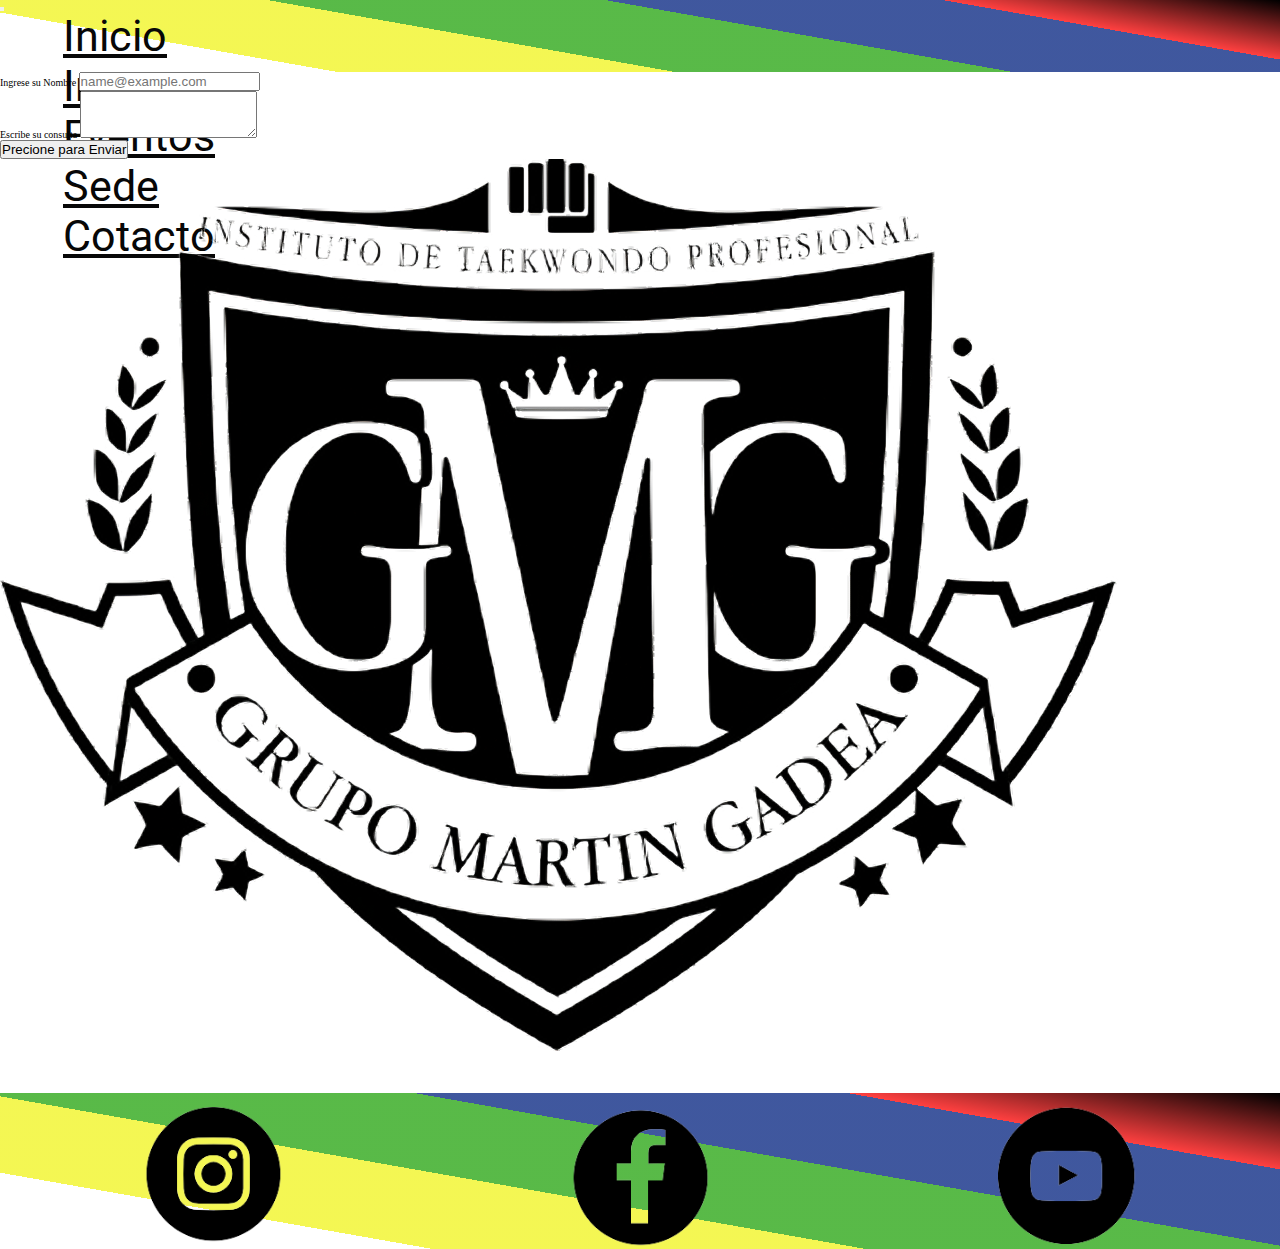
==== contacto.html @ 91cbba01 "Segunda Pre entrega" ====
<!DOCTYPE html>
<html lang="es">
<head>
    <meta charset="UTF-8">
    <meta http-equiv="X-UA-Compatible" content="IE=edge">
    <meta name="viewport" content="width=device-width, initial-scale=1.0">
    <title>Taekwon-Do</title>
    <!-- CSS only -->
<link href="https://cdn.jsdelivr.net/npm/bootstrap@5.2.2/dist/css/bootstrap.min.css" rel="stylesheet" integrity="sha384-Zenh87qX5JnK2Jl0vWa8Ck2rdkQ2Bzep5IDxbcnCeuOxjzrPF/et3URy9Bv1WTRi" crossorigin="anonymous">

    <!--Css Propio-->
    <link rel="stylesheet" href="css/estilo.css">
</head>

<body>
  <header>
    <nav class="navbar navbar-expand-lg  ml-auto bl-dark  color">
        <div class="container-fluid">
          <button class="navbar-toggler" type="button" data-bs-toggle="collapse" data-bs-target="#navbarSupportedContent" aria-controls="navbarSupportedContent" aria-expanded="false" aria-label="Toggle navigation">
            <span class="navbar-toggler-icon"></span>
          </button>
          <div class="collapse navbar-collapse" id="navbarSupportedContent">
            <ul class="navbar-nav me-auto mb-2 mb-lg-0">
                <li class="nav-item">
                    <a class="nav-link" aria-current="page" href="index.html">Inicio</a>
                  </li>
              <li class="nav-item">
                <a class="nav-link" aria-current="page" href="instructor.html">Instructor</a>
              </li>
              <li class="nav-item">
                <a class="nav-link" href="eventos.html">Eventos</a>
              </li>
              <li class="nav-item">
                <a class="nav-link" href="sede.html">Sede</a>
              </li>
              <li class="nav-item">
                <a class="nav-link" href="contacto.html">Cotacto</a>
              </li>
            </ul>
          </div>
        </div>
      </nav>
    </header>
<main class="contacto">

  
  <div class="mb-3">
    <label for="exampleFormControlInput1" class="form-label">Ingrese su Nombre</label>
    <input type="email" class="form-control" id="exampleFormControlInput1" placeholder="name@example.com">
  </div>
  <div class="mb-3">
    <label for="exampleFormControlTextarea1" class="form-label">Escribe su consulta</label>
    <textarea class="form-control" id="exampleFormControlTextarea1" rows="3"></textarea>
  </div>

  <button type="button" class="btn btn-primary"
        style="--bs-btn-padding-y: .25rem; --bs-btn-padding-x: .5rem; --bs-btn-font-size: .75rem;">
  Precione para Enviar

</button>
</main>

<section class="imagenContacto">
    <figure>
      <img src="imagenes/logo.png" alt="Logo de taekwondo">
    </figure>
</section>


<footer>
  <div class="navegacionFooter">
      <nav>
          <ul class="lista">
              <li><a href="https://www.instagram.com/martin.gadeagmg/" target="_black"><figure><img src="imagenes/iconoInstagram.png" alt="Icono de Instagram - enlace"></figure></a></li>
              <li><a href="https://www.facebook.com/martingadeacoach/" target="_blank"><figure><img src="imagenes/iconoFacebook.png" alt="Icono de Facebook - enlace"></figure></a></li>
              <li><a href="https://www.youtube.com/watch?v=plA1f44YYJY&t=2s" target="_blank"><figure><img src="imagenes/iconoYoutube-re.png" alt="Icono de Youtube - enlace"></figure></a></li>
        
          </ul>
      </nav>
  </div>
</footer>

   <!-- JavaScript Bundle with Popper -->
<script src="https://cdn.jsdelivr.net/npm/bootstrap@5.2.2/dist/js/bootstrap.bundle.min.js" integrity="sha384-OERcA2EqjJCMA+/3y+gxIOqMEjwtxJY7qPCqsdltbNJuaOe923+mo//f6V8Qbsw3" crossorigin="anonymous"></script> 
</body>
</html>
---- css/estilo.css ----
@import url('https://fonts.googleapis.com/css2?family=Roboto:ital,wght@1,700&display=swap');
/*'Roboto', sans-serif*/



*{box-sizing: border-box; margin: 0; padding: 0;}

/*COMIENZA de 320 a 500px*/

@media (min-width:320px) and (max-width:500px){

.navbar{
        background:linear-gradient(10deg,
        rgb(255, 255, 255) 20%, rgba(239, 243, 6, 0.689) 20% 40%, rgba(27, 160, 4, 0.728) 40% 60%, rgba(6, 37, 129, 0.769) 60% 80%, rgba(255, 0, 0, 0.749) 80%, black );
    }
.nav-link {font-family:'Roboto', sans-serif; font-size: 1.2rem; color:rgb(7, 7, 7);}
    
.nav-link:hover{
        font-size: 1.5rem;
        color: rgb(119, 119, 219);
    }

*{box-sizing: border-box; margin: 0; padding: 0;}

html{ font-size: 62.5%;}

/*Comienza el ESTILO DEL INDEX.HTML*/

/*FOOTER GENERALIZADO*/

    
footer .navegacionFooter nav{
    height:6vh;
    margin-top: 2rem;
}
footer .navegacionFooter nav .lista{
    display: flex;
    justify-content: space-around;
    align-items: center;
    background:linear-gradient(10deg,
    rgb(255, 255, 255) 20%, rgba(239, 243, 6, 0.689) 20% 40%, rgba(27, 160, 4, 0.728) 40% 60%, rgba(6, 37, 129, 0.769) 60% 80%, rgba(255, 0, 0, 0.749) 80%, black );
}

footer .navegacionFooter nav ul li{
    list-style:none;
}
footer .navegacionFooter nav ul li a figure{
    padding-top: 0.6rem;
}
footer .navegacionFooter nav ul li a figure img{
width: 3.5rem;
}
/* FINALIZA EL FOOTER  GENERALIZADO*/

/*Contenedor de H1 Y P de inicio - Modificaciones de h1 y p*/
.seccionInicio{
    margin-top: 2rem;
    text-align:center;
    padding: 1rem;
    display: flex;
    flex-direction: column;
    justify-content: center;
}

.contenedorGridInicio .seccionInicio h1{
    font: 1.8rem 'Roboto', sans-serif;
    margin-bottom: 1.5rem;
    text-transform: uppercase;
}
.contenedorGridInicio .seccionInicio p{
    text-align: center;
    font: 1.4rem 'Roboto', sans-serif;
    line-height: 2.4rem;
}
/* Finaliza el Contenedor  de h1 y p*/

/*Contenedor de imagenes *keyframes*/

.seccionImagenInicio .carrusel{
    width: 95%;
    margin:auto;
    overflow:hidden;
}
.carrusel ul {
    text-align: center;
    padding: 0;
    display: flex;
    width: 200%;
    animation: cambio 20s infinite;
    justify-content: center;
    align-items: center;
}
.carrusel li{ 
    width: 100%;
    list-style: none;
}

.carrusel li img{ width:30rem;}

@keyframes cambio {
    30% {margin-left: 0;}
    50% {margin-left: 0;}

    50% {margin-left: -100%;} 
    100% {margin-left: -100%}
}
/* Finaliza el Contenedor de Imagenes*/


/*COMIENZA INSTRUCTOR*/
.contenedorGridInstructor{
    margin: 2rem;
}

/*Instroduccion de Instructor*/
.seccionInstructor{
    margin-top: 2rem;
    text-align:center;
    padding: 1rem;
    display: flex;
    flex-direction: column;
    justify-content: center;
    
}
.seccionInstructor h2{
    font: 1.8rem 'Roboto', sans-serif;
    margin-bottom: 1.5rem;
    text-transform: uppercase;
}
.seccionInstructor p{
text-align: center;
font: 1.4rem 'Roboto', sans-serif;
line-height: 2.4rem;
}
/*DISEÑO DE LAS TARJETAS CONTENEDORAS DE INSTRUCTOR */

.contenedorGridInstructor .curriculumInstructor .tarjeta{
    display: flex;
    justify-content:center;
    align-items: center;
    flex-direction: column;
    border: 0.1rem solid black;
    border-radius: 1rem;
    text-align: center;
    margin-bottom: 5rem;
}
.contenedorGridInstructor .curriculumInstructor .tarjeta:hover
{
border: 0.1rem solid rgb(14, 14, 14);
box-shadow: 0.3rem 0.3rem 1rem 0.3rem rgba(56, 137, 212, 0.991);
}


.contenedorGridInstructor .curriculumInstructor div li{ 
    list-style: none;
    margin-bottom: 2rem;
    font: 1.4rem 'Roboto', sans-serif;
    text-transform: uppercase;
}
.contenedorGridInstructor .curriculumInstructor div li:hover{
    font: 1.7rem 'Roboto', sans-serif;
}

.contenedorGridInstructor .curriculumInstructor div img{
    width:100%;

    border-radius: 1rem;
}

/*Finaliza Instructor*/

/*Comienza estilo para html EVENTOS*/

/*DISEÑO CARD CONTENEDORAS DE EVENTOS */

.contenedorGridEventos .seccionEventos{
    margin-top: 2rem;
    text-align:center;
    padding: 1rem;
    display: flex;
    flex-direction: column;
    justify-content: center;
   
}
.contenedorGridEventos .seccionEventos h1{
    font: 1.8rem 'Roboto', sans-serif;
    margin-bottom: 1.5rem;
    text-transform: uppercase;
}
.contenedorGridEventos .seccionEventos p{
    font: 1.4rem 'Roboto', sans-serif;
    line-height: 2.4rem;
}

/*Contenedor de imagenes *keyframes* HTML EVENTOS*/

.seccionImagenEventos .carruselEventos{
    width: 95%;
    margin:auto;
    overflow:hidden;
}
.carruselEventos ul {
    text-align: center;
    padding: 0;
    display:flex;
    width: 400%;
    animation: cambio 20s infinite;
    justify-content: center;
}
.carruselEventos li{ 
    width: 100%;
    list-style: none;
}

.carruselEventos li:last-child img{
    width: 30rem;
}

.carruselEventos li img{ width:16rem; border-radius:2rem;}

@keyframes cambio {
    20% {margin-left: 0;}
    40% {margin-left: 0;}

    45% {margin-left: -100%;}
    60% {margin-left: -100%;}

    65% {margin-left: -200%;} 
    80% {margin-left: -200%;}

    85% {margin-left: -300%;} 
    100% {margin-left: -300%;}
}

/*Contenedor (IMAGENES Y PARRAFOS) de las Cards del html EVENTOS*/

.gridCardEventos{
    margin:2rem 2rem;
    border:0.12 solid rgb(236, 8, 8);
    border-radius: 0.8rem;
    display: grid;
    grid-template-areas:"imagen titulo"
                        "imagen parrafo"                 
}                   

.gridCardEventos .imagenCardEventos{
grid-area:imagen;
}

.gridCardEventos .imagenCardEventos figure{
    width:12rem;
    margin-top: 2rem;
    padding:1rem; 

}

.gridCardEventos .imagenCardEventos figure img{
    width: 100%;  
    border-radius: 0.8rem;
    box-shadow: 0.2rem  0.4rem 0.4rem 0.5rem black;

}

.gridCardEventos .imagenCardEventos figure img{
    width: 100%;  
    border-radius: 0.8rem;
    box-shadow: 0.2rem  0.4rem 0.4rem 0.5rem black;
}

.gridCardEventos .imagenCardEventos figure img:hover{
border: 0.1rem solid rgb(14, 14, 14);
box-shadow: 0.3rem 0.3rem 1rem 0.3rem rgba(56, 137, 212, 0.991);
}

.gridCardEventos .tituloCardEventos{
    display:flex ;
    justify-content:center;
    align-items: center;
    grid-area: titulo; 
}

.gridCardEventos .tituloCardEventos h2 {
    font:1.2rem 'Roboto', sans-serif;
    margin-top: 1rem;
    color: black;    
}

.gridCardEventos .parrafoCardEventos{
    display:flex ;
    justify-content: flex-start;
    align-items: center;
    grid-area: parrafo;
    padding: 0.5rem;
}

.gridCardEventos .parrafoCardEventos p{
text-align: center;
font: 1rem 'Roboto', sans-serif;
line-height: 1.8rem;
color: black;


}

/*FINALIZA EL ESTILO DEL HTML EVENTOS*/


/*COMIENZA EL ESTILO DE SEDE HTML*/
.contenedorGridSede .seccionSede{
margin-top: 2rem;
text-align:center;
display: flex;
flex-direction: column;
justify-content: center;
padding: 1rem;
}

.contenedorGridSede .seccionSede h2{
    font: 1.8rem 'Roboto', sans-serif;
    margin-bottom: 1.5rem;
    text-transform: uppercase;
}
.contenedorGridSede .seccionSede p{
    font: 1.4rem 'Roboto', sans-serif;
    line-height: 2.4rem;
}

.contenedorGridSede .mapaSede{
    display:flex;
    justify-content: center;
    align-items: center;
    margin-bottom: 2rem;
}

.contenedorGridSede .mapaSede iframe{
    border-radius: 2rem;
    border: 0.3rem solid black;
    margin: 1rem 1.6rem 2rem 1.6rem;
}

.contenedorGridSede .datosSede ul{
    text-align: center;
    display: flex;
    justify-content: center;
    flex-direction: column;
    margin:0;
}

.contenedorGridSede .datosSede ul li{
    list-style: none;
    margin-bottom: 2rem;
    font: 1.4rem 'Roboto', sans-serif;
    text-transform: uppercase;
}
/*FINALIZA EL ESTILO DE SEDE*/


/*Comienza el estilo de CONTACTO*/

.contacto { margin:2rem;}

.imagenContacto figure{ 
    display:flex; 
    justify-content: center;
    align-items: center;}

.imagenContacto figure img{
    width:26rem;

}

}

/*FINALIZA EL MEDIA DE 320 PX A 500PX*/


/*COMIENZA EL MEDIA DE  501PX A 1000PX*/

/* PAGINA INICIO E INSTRUCTOR*/

@media (min-width:501px) and (max-width:1200px){

*{box-sizing: border-box; margin: 0; padding: 0;}

html{ font-size: 62.5%;}

/*Estilo propio NavBar*/

.navbar{
background:linear-gradient(10deg,
rgb(255, 255, 255) 20%, rgba(239, 243, 6, 0.689) 20% 40%, rgba(27, 160, 4, 0.728) 40% 60%, rgba(6, 37, 129, 0.769) 60% 80%, rgba(255, 0, 0, 0.749) 80%, black );
}

.nav-link {
    font: 2rem 'Roboto', sans-serif; 
    color:rgb(7, 7, 7);}

.nav-link:hover{
    font-size: 2.2rem;
    color: rgb(119, 119, 219);
}
/*FINALIZA EL Estilo propio NavBar*/

/*FOOTER GENERALIZADO*/

/*Comienza el estilo del Footer Generalizado*/
footer .navegacionFooter{
    margin-top: 4rem;
}
footer .navegacionFooter nav{
    height:6vh;
   
}
footer .navegacionFooter nav .lista{
    display: flex;
    justify-content: space-around;
    align-items: center;
    background:linear-gradient(10deg,
    rgb(255, 255, 255) 20%, rgba(239, 243, 6, 0.689) 20% 40%, rgba(27, 160, 4, 0.728) 40% 60%, rgba(6, 37, 129, 0.769) 60% 80%, rgba(255, 0, 0, 0.749) 80%, black );
}

footer .navegacionFooter nav ul li{
    list-style:none;
}
footer .navegacionFooter nav ul li a figure{
    padding-top: 1rem;
}
footer .navegacionFooter nav ul li a figure img{
width: 5rem;
}

/* FINALIZA EL FOOTER  GENERALIZADO*/

/*--------------*/

/*Contenedor de H1 Y P de inicio - Modificaciones de h1 y p*/

.seccionInicio{
    margin-top: 2rem;
    text-align:center;
    padding:1rem;
    display: flex;
    flex-direction:column;
    justify-content:center;
}

.contenedorGridInicio .seccionInicio h1{
    font: 2.5rem 'Roboto', sans-serif;
    margin-bottom: 2rem;
    text-transform: uppercase;
}
.contenedorGridInicio .seccionInicio p{
    text-align: center;
    font: 2rem 'Roboto', sans-serif;
    line-height: 3.3rem;
}
/* Finaliza el Contenedor  de h1 y p*/

/*Contenedor de imagenes *keyframes*/

.seccionImagenInicio .carrusel{
    width: 95%;
    margin:auto;
    overflow:hidden;
}
.carrusel ul {
    text-align: center;
    padding: 0;
    display: flex;
    width: 200%;
    animation: cambio 20s infinite;
    justify-content: center;
    align-items: center;
}
.carrusel li{ 
    width: 100%;
    list-style: none;
}

.carrusel li img{ width:40rem;}

@keyframes cambio {
    20% {margin-left: 0;}
    50% {margin-left: 0;}

    50% {margin-left: -100%;} 
    100% {margin-left: -100%}
}
/* FINALIZA EL ESTILO DE Contenedor de imagenes *keyframes*/

/*FINALIZA EL ESTILO DE HTML INDEX*/


/*Comienza el estilo de Instructor */

.contenedorGridInstructor{
    margin: 4rem;

}

/*Instroduccion de Instructor*/
.seccionInstructor{
    margin-top: 2rem;
    text-align:center;
    padding: 1rem;
    display: flex;
    flex-direction: column;
    justify-content: center;
    
}
.seccionInstructor h2{
    font: 2.5rem 'Roboto', sans-serif;
    margin-bottom: 1.5rem;
    text-transform: uppercase;
}
.seccionInstructor p{
text-align: center;
font: 2rem 'Roboto', sans-serif;
line-height: 3.5rem;
}
/*DISEÑO DE LAS TARJETAS CONTENEDORAS DE INSTRUCTOR */

/*Grid CurriculumInstructor*/
.contenedorGridInstructor .curriculumInstructor{
   display: grid;
   grid-template-areas: "capacitacion capacitacion "
                        "competidorDos instructor";
grid-gap:2rem;
grid-row: 3rem;
    
    
}

.contenedorGridInstructor .curriculumInstructor .capacitacion{
    grid-area: capacitacion;
}

.contenedorGridInstructor .curriculumInstructor .instructor{
    grid-area: instructor;
}
.contenedorGridInstructor .curriculumInstructor .competidorDos{
    grid-area: competidorDos;
}
.contenedorGridInstructor .curriculumInstructor .tarjeta {
    display: flex;
    justify-content:center;
    align-items: center;
    text-align: center;
   border: 0.4rem  black solid;
   border-radius:3rem;

}
.contenedorGridInstructor .curriculumInstructor .tarjeta:hover
{
border: 0.5rem solid rgb(14, 14, 14);
box-shadow: 0.3rem 0.3rem 1rem 0.3rem rgba(56, 137, 212, 0.991);
}

.contenedorGridInstructor .curriculumInstructor div li{ 
    list-style: none;
    margin-bottom: 2rem;
    font: 1.6rem 'Roboto', sans-serif;
    text-transform: uppercase;
}

.contenedorGridInstructor .curriculumInstructor div li:hover{
    font: 2rem 'Roboto', sans-serif;
}

.contenedorGridInstructor .curriculumInstructor div figure{
    width: 100%;
    padding: 1rem;
}

.contenedorGridInstructor .curriculumInstructor div img{
    width:100%;
    border-radius: 1rem;
    border: 0.4rem  black;
}

/*Finaliza Instructor*/

}


@media (min-width:1201px) and (max-width:3000px) {
    *{box-sizing: border-box; margin: 0; padding: 0;}
    
    html{ font-size: 62.5%;}
    
    /*Estilo propio NavBar*/
    
    .color{
    height: 8vh;
    background:linear-gradient(10deg,
    rgb(255, 255, 255) 20%, rgba(239, 243, 6, 0.689) 20% 40%, rgba(27, 160, 4, 0.728) 40% 60%, rgba(6, 37, 129, 0.769) 60% 80%, rgba(255, 0, 0, 0.749) 80%, black );
    }
    
    .nav-link {
        font: 4.3rem 'Roboto', sans-serif; 
        color:rgb(7, 7, 7);}
    
    .nav-link:hover{
        font-size: 4.5rem;
        color: rgb(119, 119, 219);
    }
    .nav-item{ margin-right: 2rem; padding-left: 6.3rem;}
    /*FINALIZA EL Estilo propio NavBar*/
    
    /*FOOTER GENERALIZADO*/
    
    /*Comienza el estilo del Footer Generalizado*/
    footer .navegacionFooter{
        margin-top: 4rem;
    }
    footer .navegacionFooter nav{
        height:6vh;
       
    }

    footer .navegacionFooter nav .lista{
        display: flex;
        justify-content: space-around;
        align-items: center;
        background:linear-gradient(10deg,
        rgb(255, 255, 255) 20%, rgba(239, 243, 6, 0.689) 20% 40%, rgba(27, 160, 4, 0.728) 40% 60%, rgba(6, 37, 129, 0.769) 60% 80%, rgba(255, 0, 0, 0.749) 80%, black );
    }
    
    footer .navegacionFooter nav ul li{
        list-style:none;
    }
    footer .navegacionFooter nav ul li a figure{
        padding-top: 1rem;
    }
    footer .navegacionFooter nav ul li a figure img{
    width: 14rem;
    }
    
    /* FINALIZA EL FOOTER  GENERALIZADO*/
    
    /*--------------*/
    
    /*Contenedor de H1 Y P de inicio - Modificaciones de h1 y p*/
    
    .seccionInicio{
        margin-top: 10rem;
        text-align:center;
        padding:4rem;
        display: flex;
        flex-direction:column;
        justify-content:center;
    }
    
    .contenedorGridInicio .seccionInicio h1{
        font:8rem 'Roboto', sans-serif;
        margin-bottom: 2rem;
        text-transform: uppercase;
    }
    .contenedorGridInicio .seccionInicio p{
        text-align: center;
        font: 6rem 'Roboto', sans-serif;
        line-height: 12rem;
    }
    /* Finaliza el Contenedor  de h1 y p*/
    
    /*Contenedor de imagenes *keyframes*/
    
    .seccionImagenInicio .carrusel{
        width: 95%;
        margin:auto;
        overflow:hidden;
    }
    .carrusel ul {
        text-align: center;
        padding: 0;
        display: flex;
        width: 200%;
        animation: cambio 20s infinite;
        justify-content: center;
        align-items: center;
    }
    .carrusel li{ 
        width: 100%;
        list-style: none;
    }
    
    .carrusel li img{ width:100rem;}
    
    @keyframes cambio {
        20% {margin-left: 0;}
        50% {margin-left: 0;}
    
        50% {margin-left: -100%;} 
        100% {margin-left: -100%}
    }
    /* FINALIZA EL ESTILO DE Contenedor de imagenes *keyframes*/
    
    /*FINALIZA EL ESTILO DE HTML INDEX*/
    
    
    /*Comienza el estilo de Instructor */
    
    .contenedorGridInstructor{
        margin: 20rem;
    
    }
    
    /*Instroduccion de Instructor*/
    .seccionInstructor{
        margin-top: 2rem;
        text-align:center;
        padding: 1rem;
        display: flex;
        flex-direction: column;
        justify-content: center;
        
    }
    .seccionInstructor h2{
        font:8rem 'Roboto', sans-serif;
        margin-bottom: 2rem;
        text-transform: uppercase;
    }
    .seccionInstructor p{
        text-align: center;
        font: 6rem 'Roboto', sans-serif;
        line-height: 12rem;
    }
    /*DISEÑO DE LAS TARJETAS CONTENEDORAS DE INSTRUCTOR */
    
    /*Grid CurriculumInstructor*/
    .contenedorGridInstructor .curriculumInstructor{
        width: 100%;
       display: grid;
       grid-template-areas: "competidorDos competidorDos"   
                            "instructor instructor"
                            "capacitacion capacitacion";
    grid-gap:10rem;
        
    }
    
    .contenedorGridInstructor .curriculumInstructor .capacitacion{
        grid-area: capacitacion;
        
    }
    
    .contenedorGridInstructor .curriculumInstructor .instructor{
        grid-area: instructor;
       
    }
    .contenedorGridInstructor .curriculumInstructor .competidorDos{
        grid-area: competidorDos;
        
    }
    .contenedorGridInstructor .curriculumInstructor .tarjeta{
        display: flex;
        justify-content:center;
        align-items: center;
        text-align: center;
        width: 100%;
        
       
    }
    .contenedorGridInstructor .curriculumInstructor .tarjeta:hover
    {
    border: 1rem solid rgb(14, 14, 14);
    box-shadow: 0.3rem 0.3rem 1rem 0.3rem rgba(56, 137, 212, 0.991);
    }
    
    .contenedorGridInstructor .curriculumInstructor div li{ 
        list-style: none;
        margin-top: 0.2rem;
        margin-bottom: 4rem;
        font: 5rem 'Roboto', sans-serif;
    
    }
    
    .contenedorGridInstructor .curriculumInstructor div img{
        width:100%;
        border-radius: 1rem;
        border: 0.6rem solid black;
    }
    
    /*Finaliza Instructor*/
}
    









/*COMIENZA EL MEDIA DE  1001PX */
@media (min-width:3001px) {

    *{box-sizing: border-box; margin: 0; padding: 0;}
    
    html{ font-size: 62.5%;}
    
    /*Estilo propio NavBar*/
    
    .navbar{
    height: 10vh;
    background:linear-gradient(10deg,
    rgb(255, 255, 255) 20%, rgba(239, 243, 6, 0.689) 20% 40%, rgba(27, 160, 4, 0.728) 40% 60%, rgba(6, 37, 129, 0.769) 60% 80%, rgba(255, 0, 0, 0.749) 80%, black );
    }
    
    .nav-link {
        font: 8rem 'Roboto', sans-serif; 
        color:rgb(7, 7, 7);}
    
    .nav-link:hover{
        font-size: 8.6rem;
        color: rgb(119, 119, 219);
    }
    .nav-item{ padding-left: 10rem;}
    /*FINALIZA EL Estilo propio NavBar*/
    
    /*FOOTER GENERALIZADO*/
    
    /*Comienza el estilo del Footer Generalizado*/
    footer .navegacionFooter{
        margin-top: 4rem;
    }
    footer .navegacionFooter nav{
        height:6vh;
       
    }

    footer .navegacionFooter nav .lista{
        display: flex;
        justify-content: space-around;
        align-items: center;
        background:linear-gradient(10deg,
        rgb(255, 255, 255) 20%, rgba(239, 243, 6, 0.689) 20% 40%, rgba(27, 160, 4, 0.728) 40% 60%, rgba(6, 37, 129, 0.769) 60% 80%, rgba(255, 0, 0, 0.749) 80%, black );
    }
    
    footer .navegacionFooter nav ul li{
        list-style:none;
    }
    footer .navegacionFooter nav ul li a figure{
        padding-top: 1rem;
    }
    footer .navegacionFooter nav ul li a figure img{
    width: 16rem;
    }
    
    /* FINALIZA EL FOOTER  GENERALIZADO*/
    
    /*--------------*/
    
    /*Contenedor de H1 Y P de inicio - Modificaciones de h1 y p*/
    
    .seccionInicio{
        margin-top: 10rem;
        text-align:center;
        padding:4rem;
        display: flex;
        flex-direction:column;
        justify-content:center;
    }
    
    .contenedorGridInicio .seccionInicio h1{
        font:18rem 'Roboto', sans-serif;
        margin-bottom: 2rem;
        text-transform: uppercase;
    }
    .contenedorGridInicio .seccionInicio p{
        text-align: center;
        font: 16rem 'Roboto', sans-serif;
        line-height: 27rem;
    }
    /* Finaliza el Contenedor  de h1 y p*/
    
    /*Contenedor de imagenes *keyframes*/
    
    .seccionImagenInicio .carrusel{
        width: 95%;
        margin:auto;
        overflow:hidden;
    }
    .carrusel ul {
        text-align: center;
        padding: 0;
        display: flex;
        width: 200%;
        animation: cambio 20s infinite;
        justify-content: center;
        align-items: center;
    }
    .carrusel li{ 
        width: 100%;
        list-style: none;
    }
    
    .carrusel li img{ width:200rem;}
    
    @keyframes cambio {
        20% {margin-left: 0;}
        50% {margin-left: 0;}
    
        50% {margin-left: -100%;} 
        100% {margin-left: -100%}
    }
    /* FINALIZA EL ESTILO DE Contenedor de imagenes *keyframes*/
    
    /*FINALIZA EL ESTILO DE HTML INDEX*/
    
    
    /*Comienza el estilo de Instructor */
    
    .contenedorGridInstructor{
        margin: 20rem;
    
    }
    
    /*Instroduccion de Instructor*/
    .seccionInstructor{
        margin-top: 2rem;
        text-align:center;
        padding: 1rem;
        display: flex;
        flex-direction: column;
        justify-content: center;
        
    }
    .seccionInstructor h2{
        font: 18rem 'Roboto', sans-serif;
        margin-bottom: 1.5rem;
        text-transform: uppercase;
    }
    .seccionInstructor p{
    text-align: center;
    font: 16rem 'Roboto', sans-serif;
    line-height: 27rem;
    margin: 10rem;
    }
    /*DISEÑO DE LAS TARJETAS CONTENEDORAS DE INSTRUCTOR */
    
    /*Grid CurriculumInstructor*/
    .contenedorGridInstructor .curriculumInstructor{
       width:100%;
       display: grid;
       grid-template-areas: " competidorDos competidorDos instructor instuctor"
                            "capacitacion capacitacion capacitacion capacitacion";
       grid-gap:10rem;
                            
        
    }
    
    .contenedorGridInstructor .curriculumInstructor .capacitacion{
        grid-area: capacitacion;
       
    }
    
    .contenedorGridInstructor .curriculumInstructor .instructor{
        grid-area: instructor;
       
       
    }
    .contenedorGridInstructor .curriculumInstructor .competidorDos{
        grid-area: competidorDos;
        
    }
    .contenedorGridInstructor .curriculumInstructor .tarjeta{
        display: flex;
        justify-content:center;
        align-items: center;
        text-align: center;
        width: 100%;
       
    }
    .contenedorGridInstructor .curriculumInstructor .tarjeta:hover
    {
    border: 1rem solid rgb(14, 14, 14);
    box-shadow: 0.3rem 0.3rem 1rem 0.3rem rgba(56, 137, 212, 0.991);
    }
    
    .contenedorGridInstructor .curriculumInstructor div li{ 
        list-style: none;
        margin-top: 2rem;
        margin-bottom: 4rem;
        font: 12rem 'Roboto', sans-serif;
    
    }
    
    .contenedorGridInstructor .curriculumInstructor div img{
        width:100%;
        border-radius: 1rem;
        border: 0.6rem solid black;
    }
    
    /*Finaliza Instructor*/
}
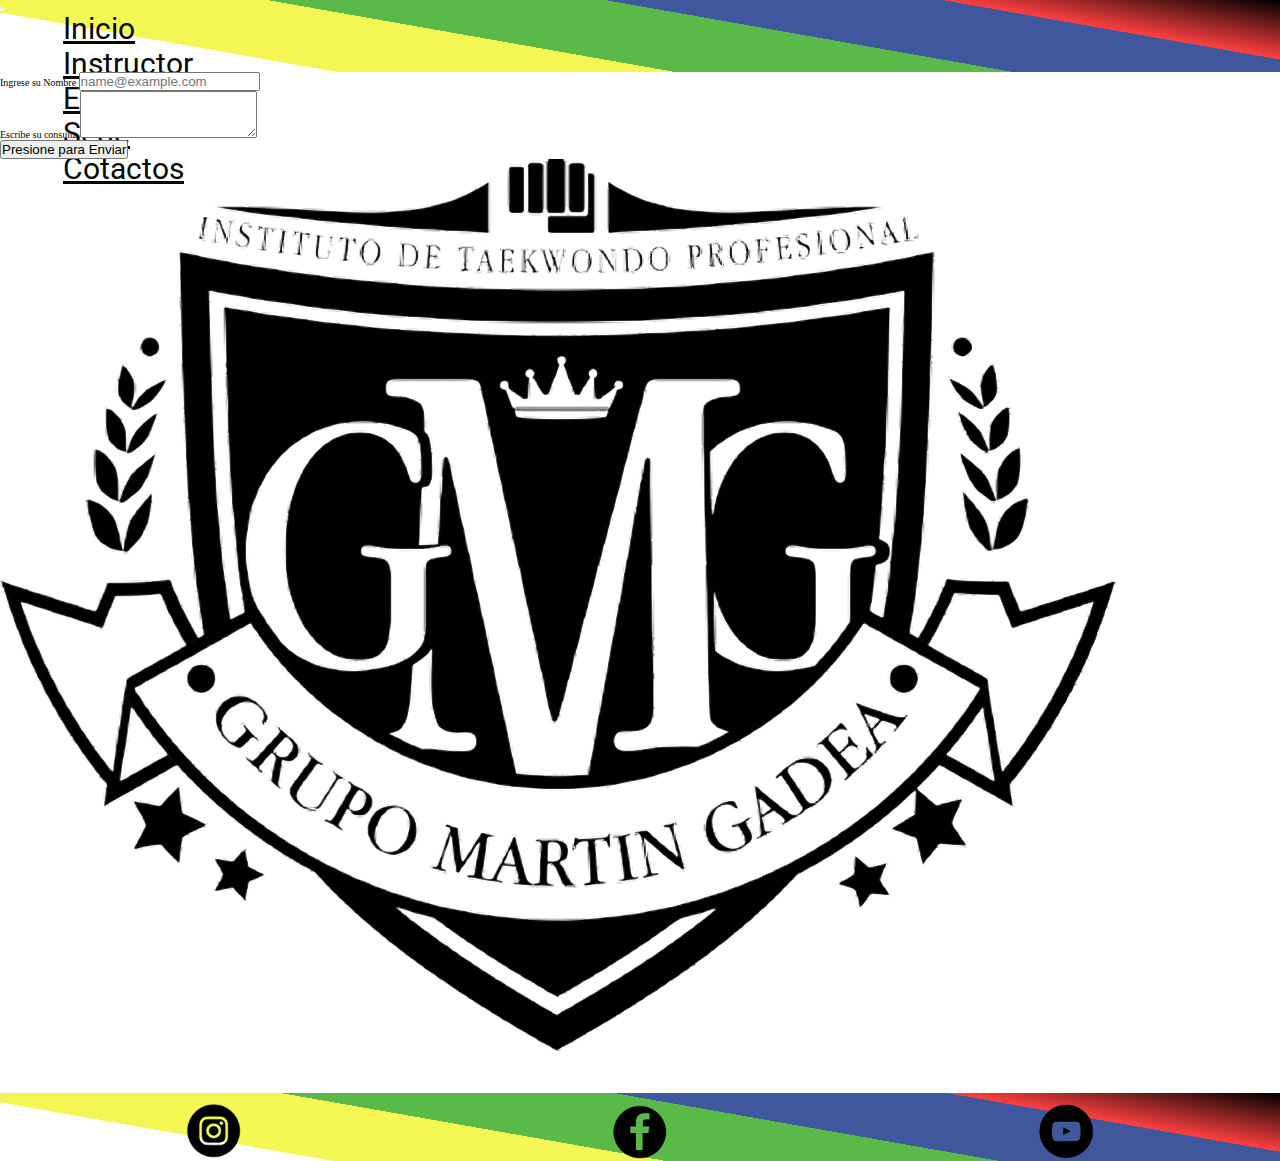
==== commit 73c29e4a: "preentregA lista, gracias por corregir" ====
--- a/contacto.html
+++ b/contacto.html
@@ -34,7 +34,7 @@
                 <a class="nav-link" href="sede.html">Sede</a>
               </li>
               <li class="nav-item">
-                <a class="nav-link" href="contacto.html">Cotacto</a>
+                <a class="nav-link" href="contacto.html">Cotactos</a>
               </li>
             </ul>
           </div>
@@ -55,7 +55,7 @@
 
   <button type="button" class="btn btn-primary"
         style="--bs-btn-padding-y: .25rem; --bs-btn-padding-x: .5rem; --bs-btn-font-size: .75rem;">
-  Precione para Enviar
+  Presione para Enviar
 
 </button>
 </main>
--- a/css/estilo.css
+++ b/css/estilo.css
@@ -378,7 +378,7 @@
 
 /* PAGINA INICIO E INSTRUCTOR*/
 
-@media (min-width:501px) and (max-width:1200px){
+@media (min-width:501px) and (max-width:1000px){
 
 *{box-sizing: border-box; margin: 0; padding: 0;}
 
@@ -583,7 +583,7 @@
 }
 
 
-@media (min-width:1201px) and (max-width:3000px) {
+@media (min-width:1001px)  {
     *{box-sizing: border-box; margin: 0; padding: 0;}
     
     html{ font-size: 62.5%;}
@@ -597,12 +597,13 @@
     }
     
     .nav-link {
-        font: 4.3rem 'Roboto', sans-serif; 
-        color:rgb(7, 7, 7);}
+        font: 3rem 'Roboto', sans-serif; 
+        color:rgb(7, 7, 7);
+    transition: 800ms all;}
     
     .nav-link:hover{
-        font-size: 4.5rem;
-        color: rgb(119, 119, 219);
+        font-size: 3.2rem;
+        color: rgb(23, 23, 215);
     }
     .nav-item{ margin-right: 2rem; padding-left: 6.3rem;}
     /*FINALIZA EL Estilo propio NavBar*/
@@ -614,7 +615,7 @@
         margin-top: 4rem;
     }
     footer .navegacionFooter nav{
-        height:6vh;
+        height:5vh;
        
     }
 
@@ -633,7 +634,7 @@
         padding-top: 1rem;
     }
     footer .navegacionFooter nav ul li a figure img{
-    width: 14rem;
+    width: 5.5rem;
     }
     
     /* FINALIZA EL FOOTER  GENERALIZADO*/
@@ -643,7 +644,7 @@
     /*Contenedor de H1 Y P de inicio - Modificaciones de h1 y p*/
     
     .seccionInicio{
-        margin-top: 10rem;
+        margin-top: 5rem;
         text-align:center;
         padding:4rem;
         display: flex;
@@ -652,14 +653,14 @@
     }
     
     .contenedorGridInicio .seccionInicio h1{
-        font:8rem 'Roboto', sans-serif;
-        margin-bottom: 2rem;
+        font:4rem 'Roboto', sans-serif;
+        margin-bottom: 2.5rem;
         text-transform: uppercase;
     }
     .contenedorGridInicio .seccionInicio p{
         text-align: center;
-        font: 6rem 'Roboto', sans-serif;
-        line-height: 12rem;
+        font: 2.6rem 'Roboto', sans-serif;
+        line-height: 6rem;
     }
     /* Finaliza el Contenedor  de h1 y p*/
     
@@ -684,7 +685,7 @@
         list-style: none;
     }
     
-    .carrusel li img{ width:100rem;}
+    .carrusel li img{ width:40rem;}
     
     @keyframes cambio {
         20% {margin-left: 0;}
@@ -701,7 +702,7 @@
     /*Comienza el estilo de Instructor */
     
     .contenedorGridInstructor{
-        margin: 20rem;
+        margin: 5rem;
     
     }
     
@@ -716,25 +717,24 @@
         
     }
     .seccionInstructor h2{
-        font:8rem 'Roboto', sans-serif;
+        font:4rem 'Roboto', sans-serif;
         margin-bottom: 2rem;
         text-transform: uppercase;
     }
     .seccionInstructor p{
         text-align: center;
-        font: 6rem 'Roboto', sans-serif;
-        line-height: 12rem;
+        font: 2.6rem 'Roboto', sans-serif;
+        line-height: 8rem;
     }
     /*DISEÑO DE LAS TARJETAS CONTENEDORAS DE INSTRUCTOR */
     
     /*Grid CurriculumInstructor*/
+  
     .contenedorGridInstructor .curriculumInstructor{
         width: 100%;
        display: grid;
-       grid-template-areas: "competidorDos competidorDos"   
-                            "instructor instructor"
-                            "capacitacion capacitacion";
-    grid-gap:10rem;
+        grid-gap:2rem;
+        grid-template-areas: "instructor competidorDos capacitacion ";
         
     }
     
@@ -742,7 +742,7 @@
         grid-area: capacitacion;
         
     }
-    
+
     .contenedorGridInstructor .curriculumInstructor .instructor{
         grid-area: instructor;
        
@@ -756,26 +756,28 @@
         justify-content:center;
         align-items: center;
         text-align: center;
-        width: 100%;
-        
+          
        
-    }
-    .contenedorGridInstructor .curriculumInstructor .tarjeta:hover
-    {
-    border: 1rem solid rgb(14, 14, 14);
-    box-shadow: 0.3rem 0.3rem 1rem 0.3rem rgba(56, 137, 212, 0.991);
-    }
+        border-radius:3rem
+
+    }
+ 
     
     .contenedorGridInstructor .curriculumInstructor div li{ 
         list-style: none;
         margin-top: 0.2rem;
         margin-bottom: 4rem;
-        font: 5rem 'Roboto', sans-serif;
-    
+        font: 2.3rem 'Roboto', sans-serif;
+    
+    }
+    .contenedorGridInstructor .curriculumInstructor div img:hover {
+        border: 0.1rem solid black;
+        box-shadow: 1rem 1rem 1rem 1rem rgba(0, 0, 255, 0.37) ;
+        
     }
     
     .contenedorGridInstructor .curriculumInstructor div img{
-        width:100%;
+        width:34rem;
         border-radius: 1rem;
         border: 0.6rem solid black;
     }
@@ -792,211 +794,9 @@
 
 
 
-/*COMIENZA EL MEDIA DE  1001PX */
-@media (min-width:3001px) {
-
-    *{box-sizing: border-box; margin: 0; padding: 0;}
-    
-    html{ font-size: 62.5%;}
-    
-    /*Estilo propio NavBar*/
-    
-    .navbar{
-    height: 10vh;
-    background:linear-gradient(10deg,
-    rgb(255, 255, 255) 20%, rgba(239, 243, 6, 0.689) 20% 40%, rgba(27, 160, 4, 0.728) 40% 60%, rgba(6, 37, 129, 0.769) 60% 80%, rgba(255, 0, 0, 0.749) 80%, black );
-    }
-    
-    .nav-link {
-        font: 8rem 'Roboto', sans-serif; 
-        color:rgb(7, 7, 7);}
-    
-    .nav-link:hover{
-        font-size: 8.6rem;
-        color: rgb(119, 119, 219);
-    }
-    .nav-item{ padding-left: 10rem;}
-    /*FINALIZA EL Estilo propio NavBar*/
-    
-    /*FOOTER GENERALIZADO*/
-    
-    /*Comienza el estilo del Footer Generalizado*/
-    footer .navegacionFooter{
-        margin-top: 4rem;
-    }
-    footer .navegacionFooter nav{
-        height:6vh;
-       
-    }
-
-    footer .navegacionFooter nav .lista{
-        display: flex;
-        justify-content: space-around;
-        align-items: center;
-        background:linear-gradient(10deg,
-        rgb(255, 255, 255) 20%, rgba(239, 243, 6, 0.689) 20% 40%, rgba(27, 160, 4, 0.728) 40% 60%, rgba(6, 37, 129, 0.769) 60% 80%, rgba(255, 0, 0, 0.749) 80%, black );
-    }
-    
-    footer .navegacionFooter nav ul li{
-        list-style:none;
-    }
-    footer .navegacionFooter nav ul li a figure{
-        padding-top: 1rem;
-    }
-    footer .navegacionFooter nav ul li a figure img{
-    width: 16rem;
-    }
-    
-    /* FINALIZA EL FOOTER  GENERALIZADO*/
-    
-    /*--------------*/
-    
-    /*Contenedor de H1 Y P de inicio - Modificaciones de h1 y p*/
-    
-    .seccionInicio{
-        margin-top: 10rem;
-        text-align:center;
-        padding:4rem;
-        display: flex;
-        flex-direction:column;
-        justify-content:center;
-    }
-    
-    .contenedorGridInicio .seccionInicio h1{
-        font:18rem 'Roboto', sans-serif;
-        margin-bottom: 2rem;
-        text-transform: uppercase;
-    }
-    .contenedorGridInicio .seccionInicio p{
-        text-align: center;
-        font: 16rem 'Roboto', sans-serif;
-        line-height: 27rem;
-    }
-    /* Finaliza el Contenedor  de h1 y p*/
-    
-    /*Contenedor de imagenes *keyframes*/
-    
-    .seccionImagenInicio .carrusel{
-        width: 95%;
-        margin:auto;
-        overflow:hidden;
-    }
-    .carrusel ul {
-        text-align: center;
-        padding: 0;
-        display: flex;
-        width: 200%;
-        animation: cambio 20s infinite;
-        justify-content: center;
-        align-items: center;
-    }
-    .carrusel li{ 
-        width: 100%;
-        list-style: none;
-    }
-    
-    .carrusel li img{ width:200rem;}
-    
-    @keyframes cambio {
-        20% {margin-left: 0;}
-        50% {margin-left: 0;}
-    
-        50% {margin-left: -100%;} 
-        100% {margin-left: -100%}
-    }
-    /* FINALIZA EL ESTILO DE Contenedor de imagenes *keyframes*/
-    
-    /*FINALIZA EL ESTILO DE HTML INDEX*/
-    
-    
-    /*Comienza el estilo de Instructor */
-    
-    .contenedorGridInstructor{
-        margin: 20rem;
-    
-    }
-    
-    /*Instroduccion de Instructor*/
-    .seccionInstructor{
-        margin-top: 2rem;
-        text-align:center;
-        padding: 1rem;
-        display: flex;
-        flex-direction: column;
-        justify-content: center;
-        
-    }
-    .seccionInstructor h2{
-        font: 18rem 'Roboto', sans-serif;
-        margin-bottom: 1.5rem;
-        text-transform: uppercase;
-    }
-    .seccionInstructor p{
-    text-align: center;
-    font: 16rem 'Roboto', sans-serif;
-    line-height: 27rem;
-    margin: 10rem;
-    }
-    /*DISEÑO DE LAS TARJETAS CONTENEDORAS DE INSTRUCTOR */
-    
-    /*Grid CurriculumInstructor*/
-    .contenedorGridInstructor .curriculumInstructor{
-       width:100%;
-       display: grid;
-       grid-template-areas: " competidorDos competidorDos instructor instuctor"
-                            "capacitacion capacitacion capacitacion capacitacion";
-       grid-gap:10rem;
-                            
-        
-    }
-    
-    .contenedorGridInstructor .curriculumInstructor .capacitacion{
-        grid-area: capacitacion;
-       
-    }
-    
-    .contenedorGridInstructor .curriculumInstructor .instructor{
-        grid-area: instructor;
-       
-       
-    }
-    .contenedorGridInstructor .curriculumInstructor .competidorDos{
-        grid-area: competidorDos;
-        
-    }
-    .contenedorGridInstructor .curriculumInstructor .tarjeta{
-        display: flex;
-        justify-content:center;
-        align-items: center;
-        text-align: center;
-        width: 100%;
-       
-    }
-    .contenedorGridInstructor .curriculumInstructor .tarjeta:hover
-    {
-    border: 1rem solid rgb(14, 14, 14);
-    box-shadow: 0.3rem 0.3rem 1rem 0.3rem rgba(56, 137, 212, 0.991);
-    }
-    
-    .contenedorGridInstructor .curriculumInstructor div li{ 
-        list-style: none;
-        margin-top: 2rem;
-        margin-bottom: 4rem;
-        font: 12rem 'Roboto', sans-serif;
-    
-    }
-    
-    .contenedorGridInstructor .curriculumInstructor div img{
-        width:100%;
-        border-radius: 1rem;
-        border: 0.6rem solid black;
-    }
-    
-    /*Finaliza Instructor*/
-}
-    
-
-
-
-
-
+
+
+
+
+
+
